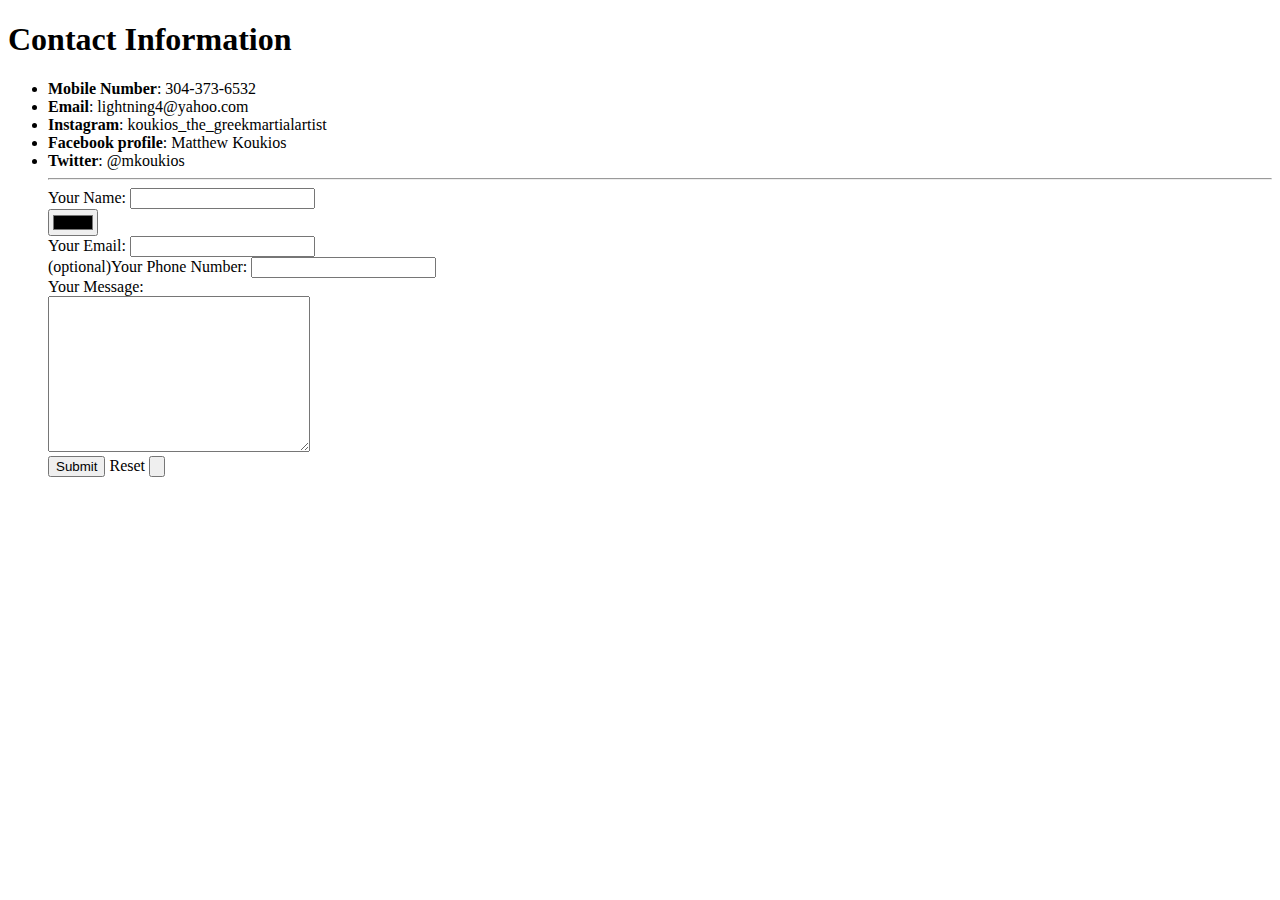
==== contact.html @ b2cde069 "Add initial lightning-4 website files" ====
<!DOCTYPE html>
<html lang="en" dir="ltr">
  <head>
    <meta charset="utf-8">
    <title>Contact me</title>
  </head>
  <body>
    <h1>Contact Information</h1>
    <ul>
      <li><strong>Mobile Number</strong>: 304-373-6532</li>
      <li><strong>Email</strong>: lightning4@yahoo.com</li>
      <li><strong>Instagram</strong>: koukios_the_greekmartialartist</li>
      <li><strong>Facebook profile</strong>: Matthew Koukios</li>
      <li><strong>Twitter</strong>: @mkoukios</li> <!-- I wouldn't contact me here because I don't Twitter that much so for those who see this don't contact me here! Only contact me on the 4 above. -->
      <hr>
    <form action="mailto:lightning4@yahoo.com" method="post" enctype:"text/plain">
      <label>Your Name:</label>
      <input type="text" name="yourName" value=""><br>
      <input type="color" name="" value=""><br>
      <label>Your Email:</label>
      <input type="email" name="yourEmail" value=""><br>
      <label>(optional)Your Phone Number:</label>
      <input type="tel" name="yourPhoneNumber" value=""><br>
      <label>Your Message:</label><br>
      <textarea name="yourMessage" rows="10" cols="30"></textarea><br>
      <input type="submit" name="">
      <label>Reset</label>
      <input type="reset" name="" value="">
    </form>
  </body>
</html>
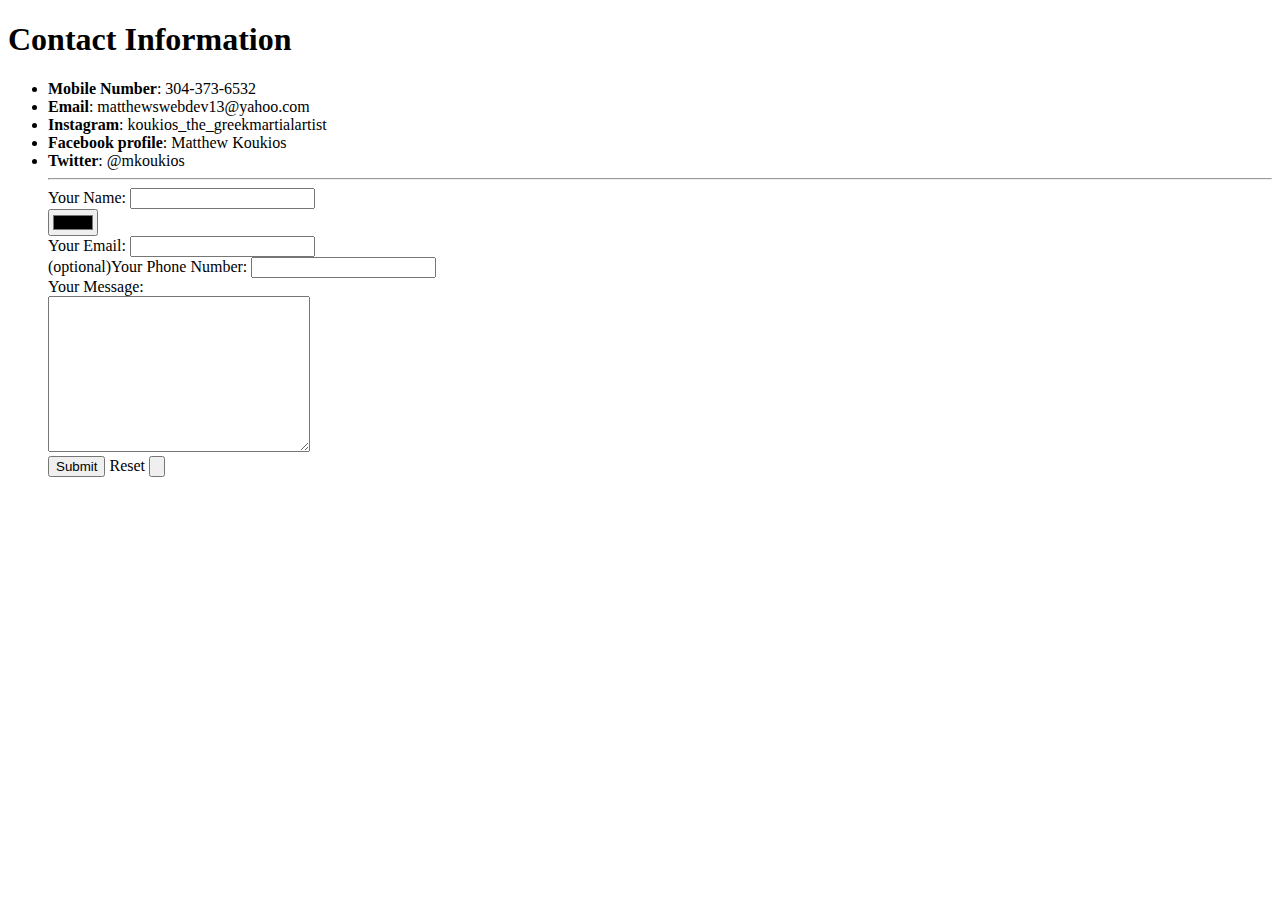
==== commit c500c66e: "Update contact.html" ====
--- a/contact.html
+++ b/contact.html
@@ -8,7 +8,7 @@
     <h1>Contact Information</h1>
     <ul>
       <li><strong>Mobile Number</strong>: 304-373-6532</li>
-      <li><strong>Email</strong>: lightning4@yahoo.com</li>
+      <li><strong>Email</strong>: matthewswebdev13@yahoo.com</li>
       <li><strong>Instagram</strong>: koukios_the_greekmartialartist</li>
       <li><strong>Facebook profile</strong>: Matthew Koukios</li>
       <li><strong>Twitter</strong>: @mkoukios</li> <!-- I wouldn't contact me here because I don't Twitter that much so for those who see this don't contact me here! Only contact me on the 4 above. -->
@@ -23,7 +23,7 @@
       <input type="tel" name="yourPhoneNumber" value=""><br>
       <label>Your Message:</label><br>
       <textarea name="yourMessage" rows="10" cols="30"></textarea><br>
-      <input type="submit" name="">
+      <input type="submit" name="submit">
       <label>Reset</label>
       <input type="reset" name="" value="">
     </form>
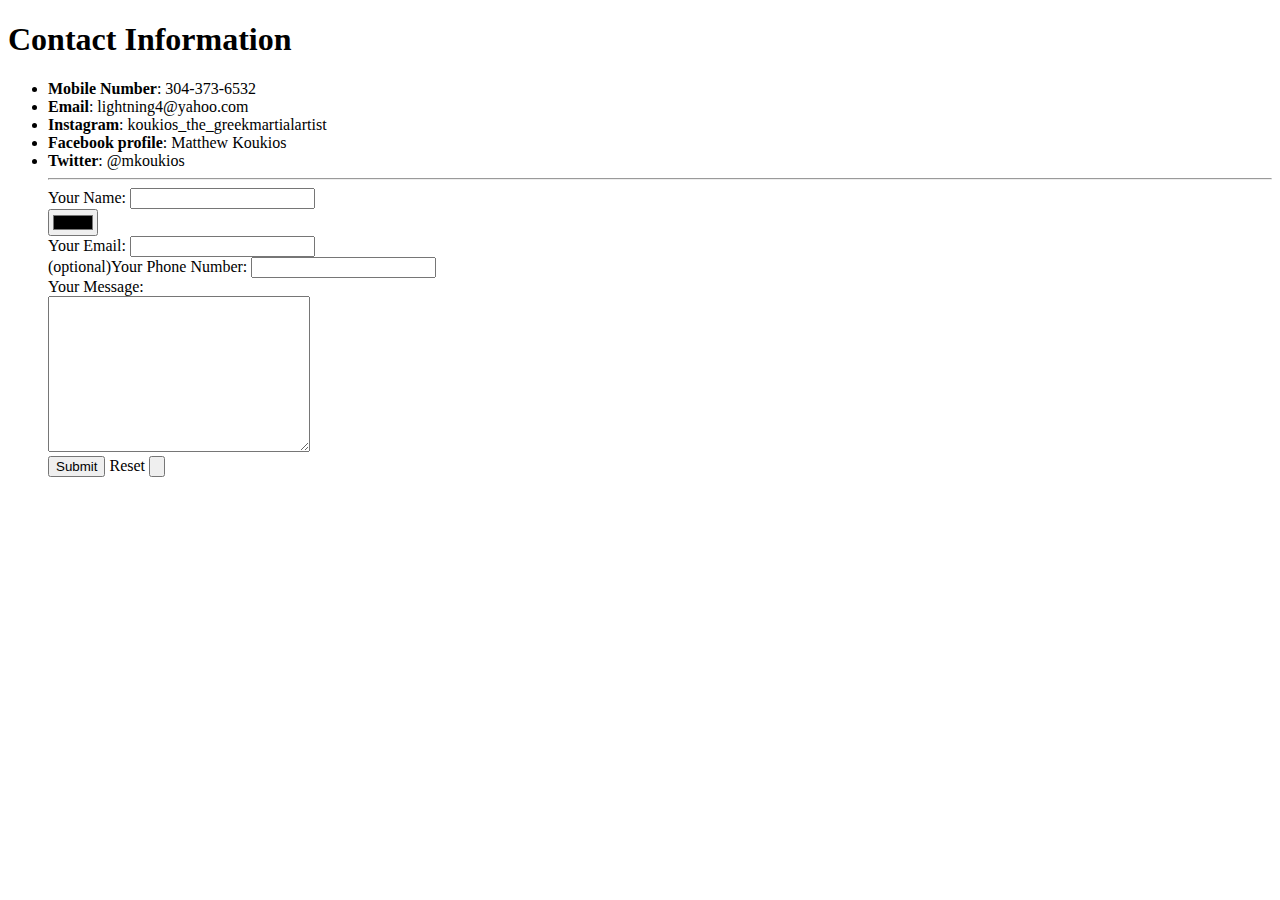
==== commit 53a1b351: "Update contact.html" ====
--- a/contact.html
+++ b/contact.html
@@ -8,7 +8,7 @@
     <h1>Contact Information</h1>
     <ul>
       <li><strong>Mobile Number</strong>: 304-373-6532</li>
-      <li><strong>Email</strong>: matthewswebdev13@yahoo.com</li>
+      <li><strong>Email</strong>: lightning4@yahoo.com</li>
       <li><strong>Instagram</strong>: koukios_the_greekmartialartist</li>
       <li><strong>Facebook profile</strong>: Matthew Koukios</li>
       <li><strong>Twitter</strong>: @mkoukios</li> <!-- I wouldn't contact me here because I don't Twitter that much so for those who see this don't contact me here! Only contact me on the 4 above. -->
